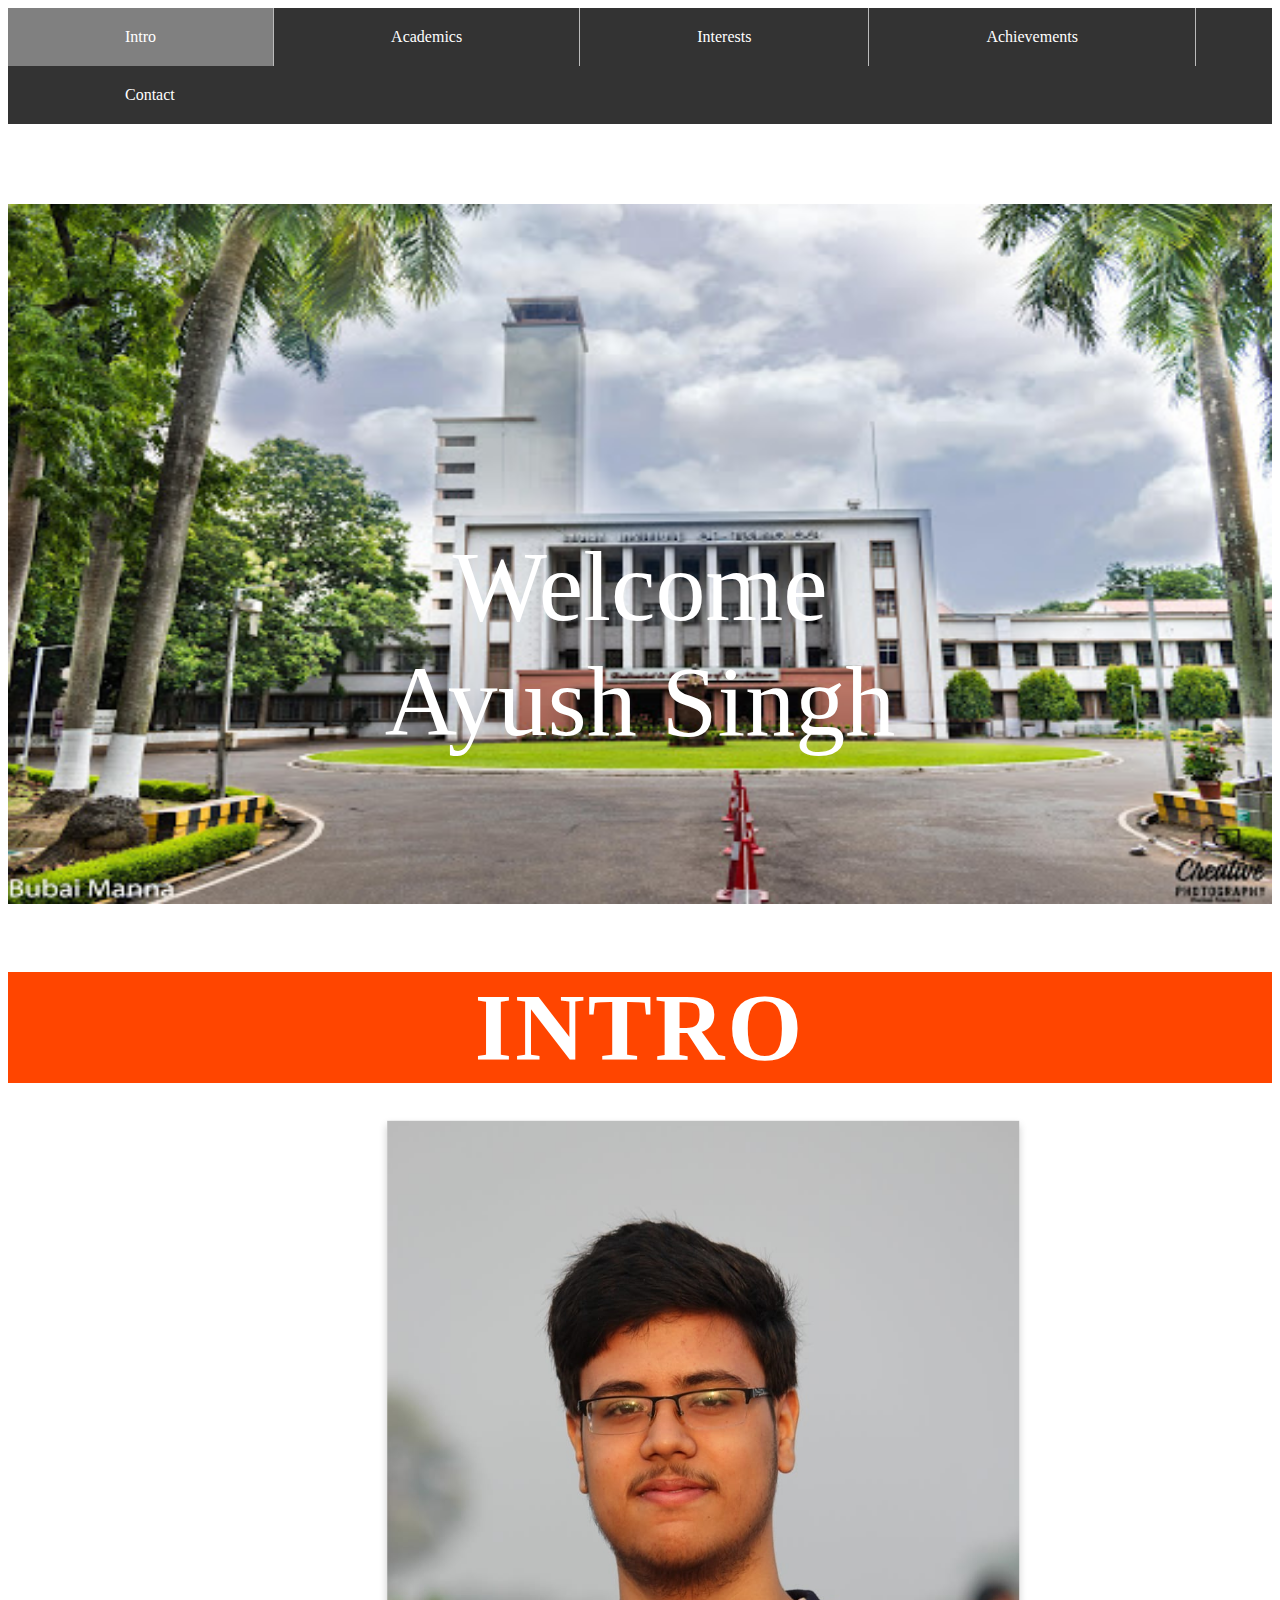
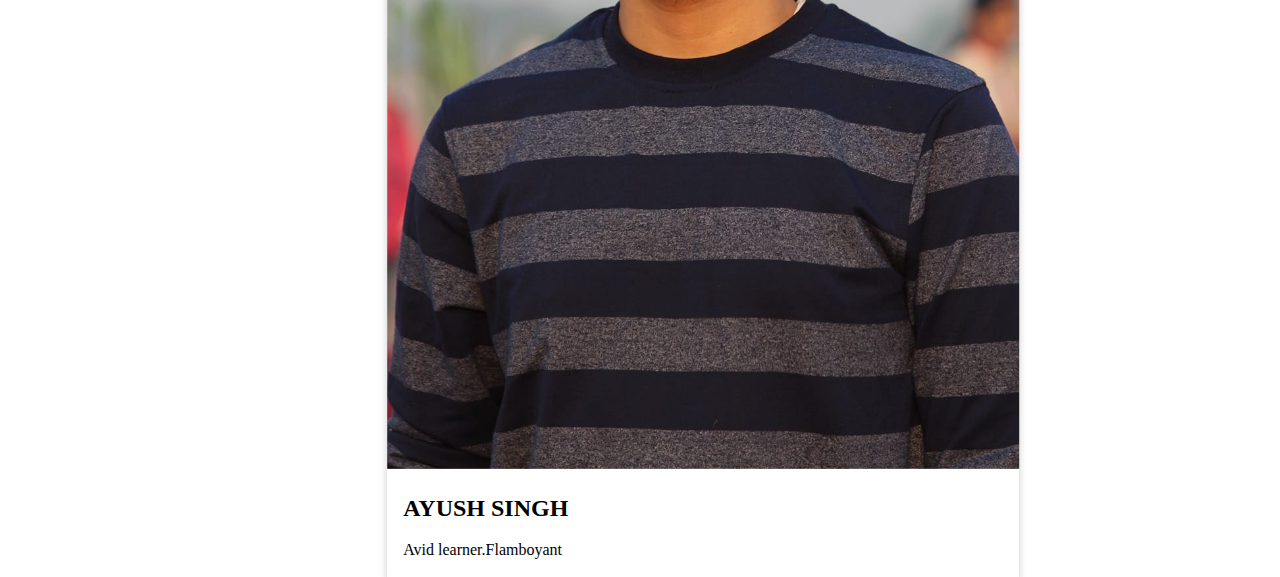
==== index.html @ 3b35eff7 "added index.html" ====
<!DOCTYPE html>
<html lang="en">
    <head>
        <meta charset="UTF-8">
        <meta name="viewport" content="width=device-width, intial-scale=0.1">
        <title>Ayush Singh 20AR10005</title>
        <style>
            ul {
              list-style-type: none;
              margin: 0;
              padding: 0;
              overflow: hidden;
              background-color: #333;
            }
            
            li {
              float: left;
              border-right:1px solid #bbb;
            }
            
            li:last-child {
              border-right: none;
            }
            
            li a {
              display: block;
              color: white;
              text-align: center;
              padding: 20px 117px;
              text-decoration: none;
            }
            
            li a:hover:not(.active) {
              background-color: #111;
            }
            
            .active {
              background-color: grey;
            }
            .img{
                padding: 0;
                border: 20px;
            left: 50%;
            }
            .wel{
                font-size: 3rem;
    text-transform: uppercase;
    font-weight: 600;
    background-color: orangered;
    letter-spacing: .2rem;
            }
            .container {
  text-align: center;
  color: white;
  top:80px;
  background-repeat: no-repeat;
  background-position: center;
  background-size: cover; 
  position: relative;
  
}
.centered {
  position: absolute;
  top: 50%;
  left: 50%;
  transform: translate(-50%, -50%);
  font-size: 100px;
  font-weight: 400;

}
.img{
  background-repeat: no-repeat;
  background-position: center;
  background-size: cover; 
  position: relative;
  transform: translate(-10%, +40%);
}

.card {
  box-shadow: 0 4px 8px 0 rgba(0,0,0,0.2);
  transition: 0.3s;
  width: 50%;
 transform:translate(+60%,5%);
}

.card:hover {
  box-shadow: 0 8px 16px 0 rgba(0,0,0,0.2);
}

.contain {
  padding: 2px 16px;
}
            </style>
    </head>
    <body>
      <ul>
        <li><a class="active" href="index.html"target="_blank">Intro</a></li>
        <li><a  href="acadmeics.html">Academics</a></li>
        <li><a href="intersts.html"target="_blank">Interests</a></li>
        <li><a href="achievements.html"target="_blank">Achievements</a></li>
        <li><a href="contact.html"target="_blank">Contact</a></li>
      </ul>
<intro>
  <div class="container">
    <img class="imga" src="img/unnamed.jpg" width="100%" height="700px" />
 <div class="centered">Welcome</br>Ayush Singh</div>
 <div class="wel">
  <h1>Intro</h1>
  </div>
  </div>
</intro>

  <div class="card">
    <img src="img/my image.jpg" alt="profile image" style="width:100%">
    <div class="contain">
      <h2><b>AYUSH SINGH</b></h4> 
      <p>Avid learner.Flamboyant</p> 
    </div>
  </div>
</div>

    </body>
    </html>
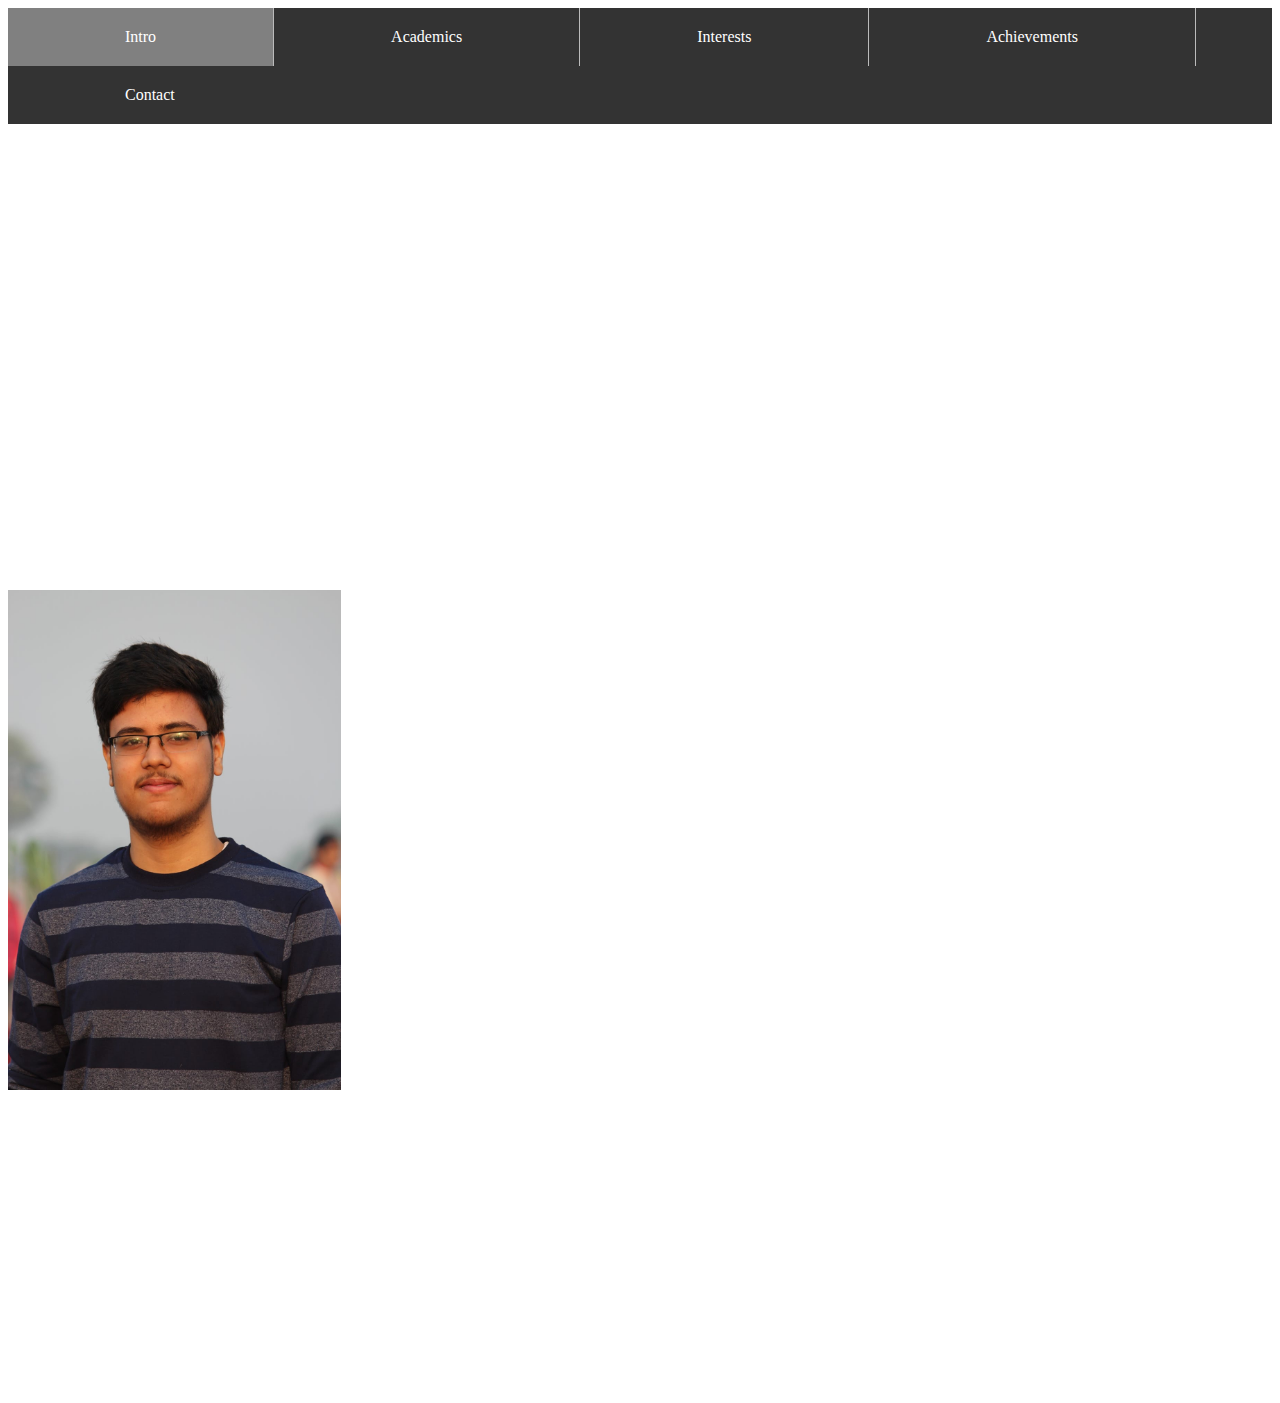
==== commit 479b2100: "added index.html" ====
--- a/index.html
+++ b/index.html
@@ -2,9 +2,17 @@
 <html lang="en">
     <head>
         <meta charset="UTF-8">
+        <meta name="apple-mobile-web-app-capable" content="yes">
         <meta name="viewport" content="width=device-width, intial-scale=0.1">
         <title>Ayush Singh 20AR10005</title>
         <style>
+          body{
+  background-image: url(img/mesmerizing-rooftop-view-manhattan-new-york-during-sunset-hour.jpg);
+  background-repeat: no-repeat;
+  background-attachment: fixed;
+  background-size: cover;
+  
+}
             ul {
               list-style-type: none;
               margin: 0;
@@ -37,87 +45,38 @@
             .active {
               background-color: grey;
             }
-            .img{
-                padding: 0;
-                border: 20px;
-            left: 50%;
+            .heading{
+              font-family: 'Brush Script MT', cursive;
+              font-size: 4rem;
+              padding: 0;
+              color: white;
+              text-align: center;
             }
-            .wel{
-                font-size: 3rem;
-    text-transform: uppercase;
-    font-weight: 600;
-    background-color: orangered;
-    letter-spacing: .2rem;
-            }
-            .container {
-  text-align: center;
-  color: white;
-  top:80px;
-  background-repeat: no-repeat;
-  background-position: center;
-  background-size: cover; 
-  position: relative;
-  
-}
-.centered {
-  position: absolute;
-  top: 50%;
-  left: 50%;
-  transform: translate(-50%, -50%);
-  font-size: 100px;
-  font-weight: 400;
-
-}
-.img{
-  background-repeat: no-repeat;
-  background-position: center;
-  background-size: cover; 
-  position: relative;
-  transform: translate(-10%, +40%);
-}
-
-.card {
-  box-shadow: 0 4px 8px 0 rgba(0,0,0,0.2);
-  transition: 0.3s;
-  width: 50%;
- transform:translate(+60%,5%);
-}
-
-.card:hover {
-  box-shadow: 0 8px 16px 0 rgba(0,0,0,0.2);
-}
-
-.contain {
-  padding: 2px 16px;
-}
+      .desc{
+        font-family: 'Brush Script MT', cursive;
+        font-size: 3rem;
+        font-weight: 4000;
+        color: white;
+      }
             </style>
     </head>
     <body>
       <ul>
-        <li><a class="active" href="index.html"target="_blank">Intro</a></li>
-        <li><a  href="acadmeics.html">Academics</a></li>
+        <li><a class="active" href="index.html">Intro</a></li>
+        <li><a  href="acadmeics.html "target="_blank">Academics</a></li>
         <li><a href="intersts.html"target="_blank">Interests</a></li>
         <li><a href="achievements.html"target="_blank">Achievements</a></li>
         <li><a href="contact.html"target="_blank">Contact</a></li>
       </ul>
-<intro>
-  <div class="container">
-    <img class="imga" src="img/unnamed.jpg" width="100%" height="700px" />
- <div class="centered">Welcome</br>Ayush Singh</div>
- <div class="wel">
-  <h1>Intro</h1>
+      <div class="heading">
+      <h1>Welcome to my portfolio ! </h1>
+      </div>
+    <img src="img/my image.jpg" height="500 px" alt="image"/>
+    <div class="desc">
+      <p>Hey there! my name is Ayush Singh.</p>
+      <p>I'm a fresher at IIT KGP, studying in the architecture department. I'm from patna, and i love watching movies and playing cricket. </p>
   </div>
-  </div>
-</intro>
 
-  <div class="card">
-    <img src="img/my image.jpg" alt="profile image" style="width:100%">
-    <div class="contain">
-      <h2><b>AYUSH SINGH</b></h4> 
-      <p>Avid learner.Flamboyant</p> 
-    </div>
-  </div>
-</div>
 
     </body>
     </html>